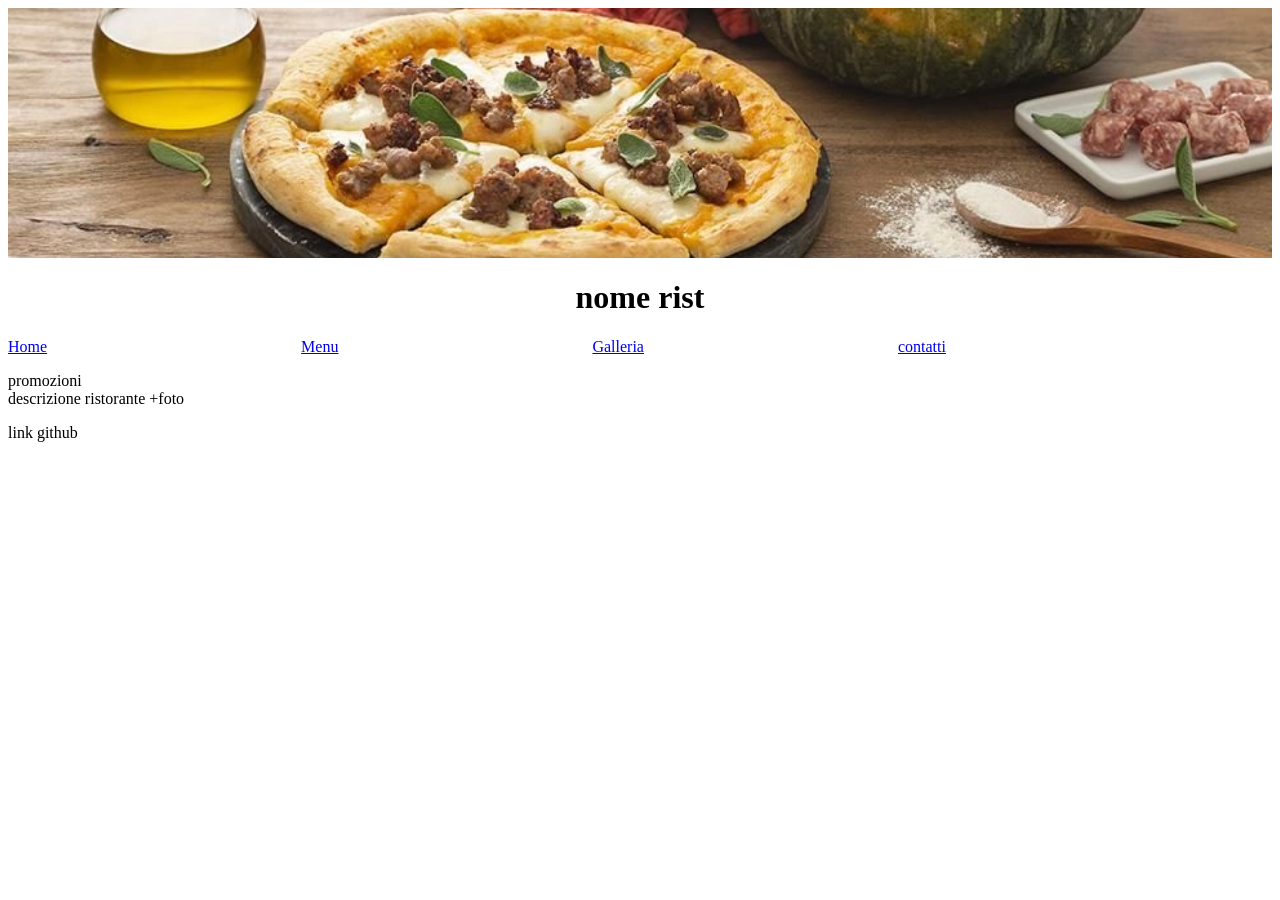
==== index.html @ 414418e6 "rist" ====
<!DOCTYPE html>
<html lang="en">

<head>
    <meta charset="UTF-8">
    <meta name="viewport" content="width=device-width, initial-scale=1.0">
    <title>Document</title>
    <link rel="stylesheet" href="./index.css">
</head>

<body>
    <header>
        <!--immag background h1 -->
        <div class="rest-img"></div>
        <h1 class="rest-name"> nome rist</h1>
        <nav>
            <ul>
                <li class="el-1">
                    <a href="./index.html">Home</a>

                </li>
                <li class="el-1">
                    <a href="./menu.html">Menu</a>
                </li>
                <li class="el-1">
                    <a href="./galleria.html">Galleria</a>
                </li>
                <li class="el-1">
                    <a href="cont.html">contatti</a>
                </li>
            </ul>
        </nav>



    </header>

    <main>

        <section>promozioni</section>


        <section>descrizione ristorante +foto</section>

    </main>


    <footer>
        <p>link github</p>
    </footer>
</body>

</html>
---- index.css ----
.rest-img{
background-image: url(./galleria/pizza-gourmet-zucca-big.webp);
background-position: center;
background-size: cover;
background-repeat: no-repeat;
height: 250px;
color: white;
font-weight: bolder;

}

.rest-name {
    text-align: center;
}

.el-1{
    display : inline ;
    margin-right: 250px;
}

ul {
    padding: 0;
}
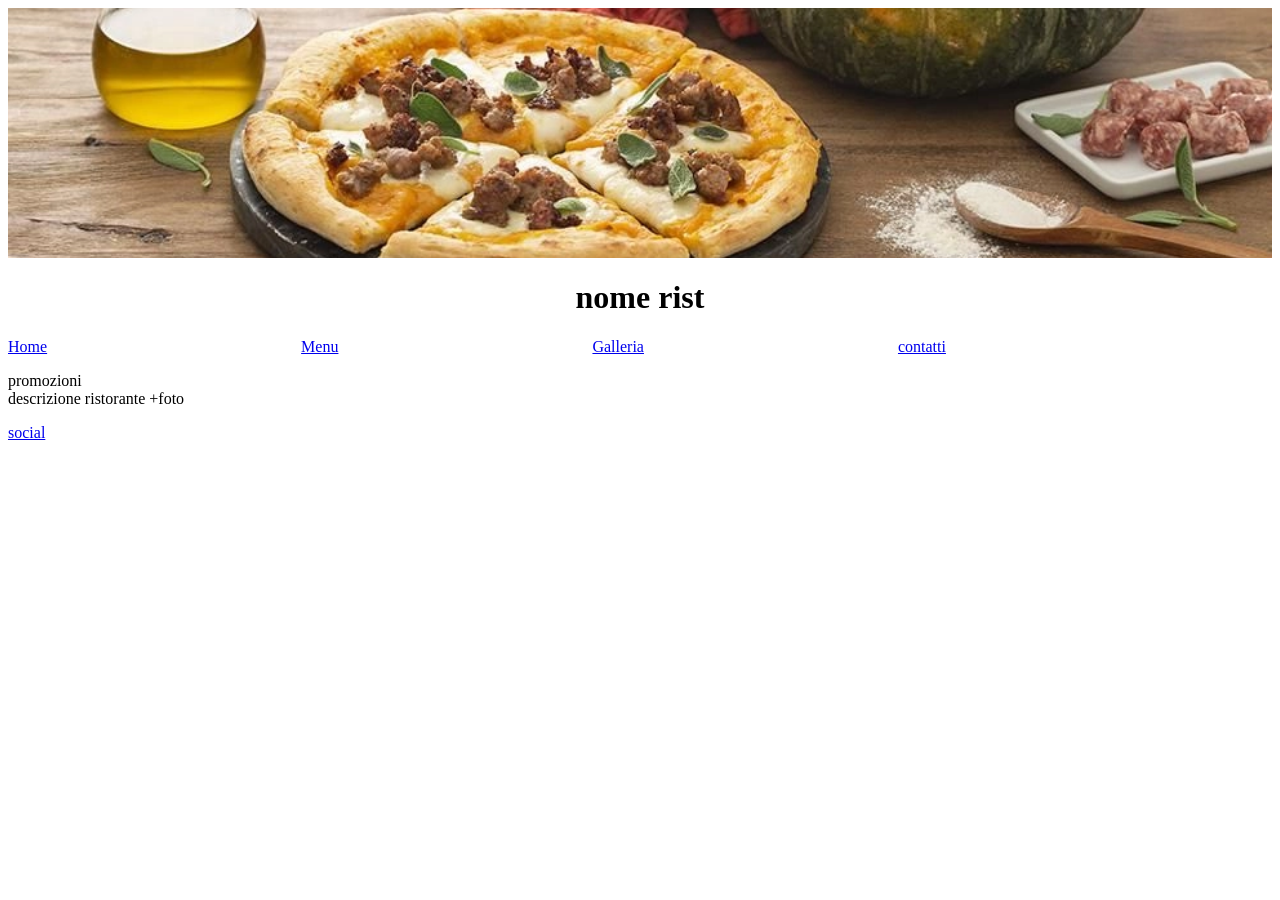
==== commit 8330d6f6: "trtrtr" ====
--- a/index.html
+++ b/index.html
@@ -4,8 +4,8 @@
 <head>
     <meta charset="UTF-8">
     <meta name="viewport" content="width=device-width, initial-scale=1.0">
-    <title>Document</title>
-    <link rel="stylesheet" href="./index.css">
+    <title>Home</title>
+    <link rel="stylesheet" href="./style.css">
 </head>
 
 <body>
@@ -46,7 +46,8 @@
 
 
     <footer>
-        <p>link github</p>
+        <p><a href="https://github.com/seb1o">social</a></p>
+    
     </footer>
 </body>
 
--- a/style.css
+++ b/style.css
@@ -0,0 +1,23 @@
+.rest-img{
+background-image: url(./galleria/pizza-gourmet-zucca-big.webp);
+background-position: center;
+background-size: cover;
+background-repeat: no-repeat;
+height: 250px;
+color: white;
+font-weight: bolder;
+
+}
+
+.rest-name {
+    text-align: center;
+}
+
+.el-1{
+    display : inline ;
+    margin-right: 250px;
+}
+
+ul {
+    padding: 0;
+}
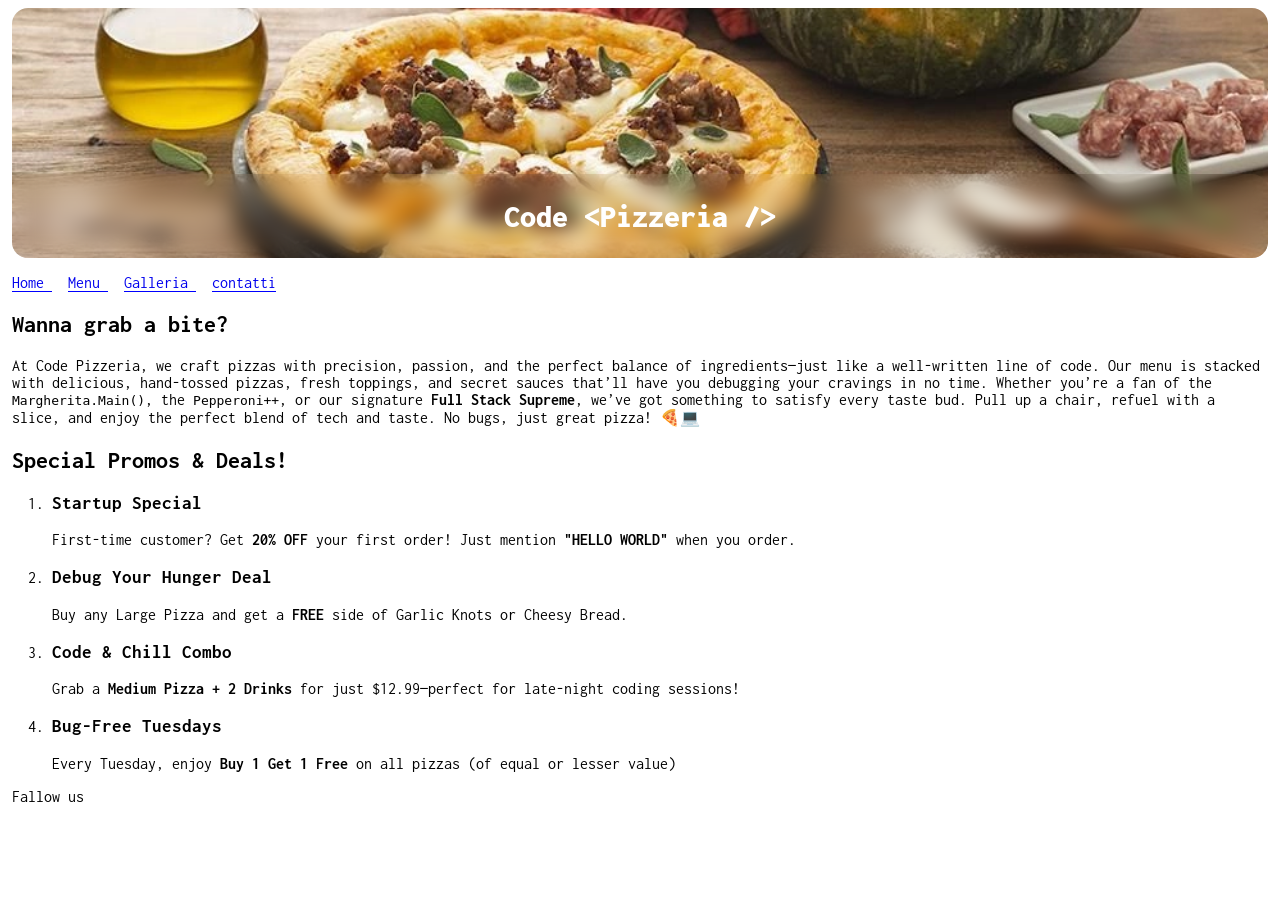
==== commit dfea9ab3: "done with home and gallery pages" ====
--- a/index.html
+++ b/index.html
@@ -2,53 +2,105 @@
 <html lang="en">
 
 <head>
-    <meta charset="UTF-8">
-    <meta name="viewport" content="width=device-width, initial-scale=1.0">
-    <title>Home</title>
-    <link rel="stylesheet" href="./style.css">
+  <meta charset="UTF-8">
+  <meta name="viewport" content="width=device-width, initial-scale=1.0">
+  <title>Home</title>
+  <link rel="stylesheet" href="./style.css">
 </head>
 
 <body>
-    <header>
-        <!--immag background h1 -->
-        <div class="rest-img"></div>
-        <h1 class="rest-name"> nome rist</h1>
-        <nav>
-            <ul>
-                <li class="el-1">
-                    <a href="./index.html">Home</a>
+  <header>
+    <!--immag background h1 -->
+    <div class="rest-img">
+      <div>
+        <h1 class="rest-name"> Code &lt;Pizzeria /&gt;</h1>
+      </div>
+    </div>
 
-                </li>
-                <li class="el-1">
-                    <a href="./menu.html">Menu</a>
-                </li>
-                <li class="el-1">
-                    <a href="./galleria.html">Galleria</a>
-                </li>
-                <li class="el-1">
-                    <a href="cont.html">contatti</a>
-                </li>
-            </ul>
-        </nav>
+    <nav>
+      <ul>
+        <li class="nav-link">
+          <a href="./index.html">Home</a>
+
+        </li>
+        <li class="nav-link">
+          <a href="./menu.html">Menu</a>
+        </li>
+        <li class="nav-link">
+          <a href="./galleria.html">Galleria</a>
+        </li>
+        <li class="nav-link">
+          <a href="cont.html">contatti</a>
+        </li>
+      </ul>
+    </nav>
 
 
 
-    </header>
+  </header>
 
-    <main>
+  <main>
 
-        <section>promozioni</section>
+    <section>
+      <header>
+        <h2>Wanna grab a bite?</h2>
+      </header>
+      <article>
+        <p>
+          At Code Pizzeria, we craft pizzas with precision, passion, and the perfect balance of
+          ingredients—just like a well-written line of code. Our menu is stacked with delicious, hand-tossed
+          pizzas, fresh toppings, and secret sauces that’ll have you debugging your cravings in no time.
+          Whether you’re a fan of the <code>Margherita.Main()</code>, the <code>Pepperoni++</code>, or our signature
+          <strong>Full Stack Supreme</strong>,
+          we’ve got something to satisfy every taste bud.
+
+          Pull up a chair, refuel with a slice, and enjoy the perfect blend of tech and taste. No bugs, just
+          great pizza! 🍕💻
+        </p>
+      </article>
+    </section>
+
+    <section>
+      <header>
+        <h2> Special Promos & Deals!</h2>
+      </header>
+
+      <ol>
+        <li>
+          <hgroup>
+            <h3>Startup Special</h3>
+            <p>First-time customer? Get <strong>20% OFF</strong> your first order! Just mention <strong>"HELLO
+                WORLD"</strong> when you order.</p>
+          </hgroup>
+        </li>
+        <li>
+          <hgroup>
+            <h3>Debug Your Hunger Deal</h3>
+            <p>Buy any Large Pizza and get a <strong>FREE</strong> side of Garlic Knots or Cheesy Bread.</p>
+          </hgroup>
+        </li>
+        <li>
+          <hgroup>
+            <h3>Code & Chill Combo</h3>
+            <p>Grab a <strong>Medium Pizza + 2 Drinks</strong> for just $12.99—perfect for late-night coding sessions!</p>
+          </hgroup>
+        </li>
+        <li>
+          <hgroup>
+            <h3>Bug-Free Tuesdays</h3>
+            <p>Every Tuesday, enjoy <strong>Buy 1 Get 1 Free</strong> on all pizzas (of equal or lesser value)</p>
+          </hgroup>
+        </li>
+      </ol>
+    </section>
+
+  </main>
 
 
-        <section>descrizione ristorante +foto</section>
+  <footer>
+    <p>Fallow us</p>
 
-    </main>
-
-
-    <footer>
-        <p><a href="https://github.com/seb1o">social</a></p>
-    
-    </footer>
+  </footer>
 </body>
 
 </html>
--- a/style.css
+++ b/style.css
@@ -1,23 +1,55 @@
+@import url('https://fonts.googleapis.com/css2?family=Inconsolata:wght@200..900&display=swap');
+
+body {
+    font-family: "Inconsolata", serif;
+    padding: 0 4px;
+}
+
+header {
+    position: sticky;
+}
+
 .rest-img{
-background-image: url(./galleria/pizza-gourmet-zucca-big.webp);
-background-position: center;
+background-image: url(./assets/pizza-gourmet-zucca-big.webp);
+background-position: center center;
 background-size: cover;
 background-repeat: no-repeat;
 height: 250px;
 color: white;
 font-weight: bolder;
+border-radius: 1rem;
+position: relative;
+
 
 }
 
-.rest-name {
+.rest-img div {
+    position: absolute;
+    width: 100%;
+    bottom: 0;
     text-align: center;
+    backdrop-filter: blur(10px);
+    border-radius: 16px;
 }
 
-.el-1{
-    display : inline ;
-    margin-right: 250px;
+
+.rest-name {
+    font-weight: bolder;
+    padding: 4px 8px;
 }
+
+.nav-link {
+    display: inline;
+    margin-right: 16px;
+    border-bottom: solid 0.5px blue;
+}
+
 
 ul {
     padding: 0;
-}+}
+
+a {
+    text-decoration: none;
+}
+
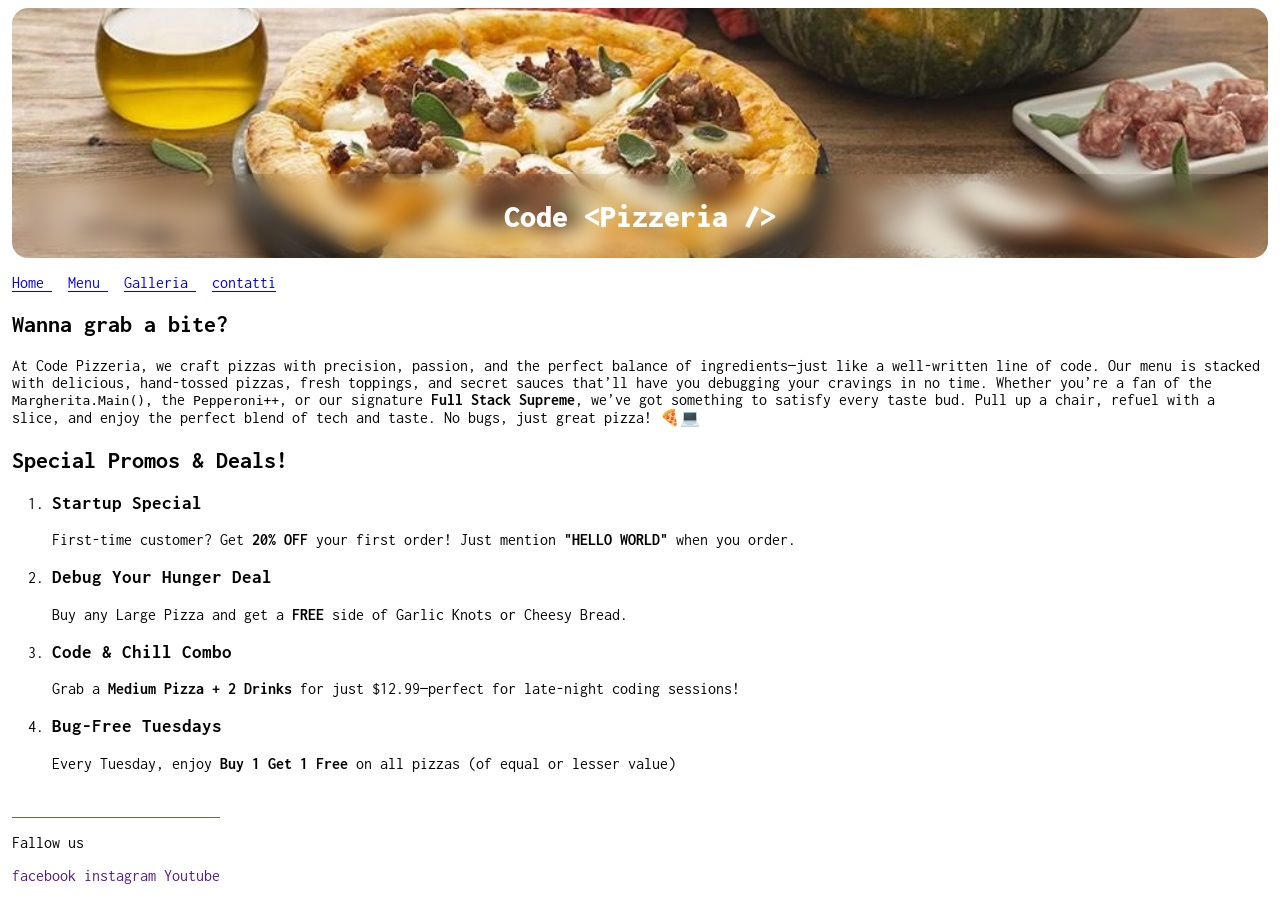
==== commit df9bd16f: "done with contact and menu pages" ====
--- a/index.html
+++ b/index.html
@@ -94,13 +94,21 @@
       </ol>
     </section>
 
+    
   </main>
 
 
-  <footer>
-    <p>Fallow us</p>
-
-  </footer>
+  <div id="footer-container">
+    <footer>
+      <p>Fallow us</p>
+      <p>
+        <a href="">facebook</a>
+        <a href="">instagram</a>
+        <a href="">Youtube</a>
+      </p>
+    </footer>
+  </div>
+  
 </body>
 
 </html>
--- a/style.css
+++ b/style.css
@@ -53,3 +53,15 @@
     text-decoration: none;
 }
 
+
+
+
+footer {
+    border-top: solid 1px rgb(113, 100, 76);
+    position: absolute;
+    bottom: 0;
+
+}
+
+
+
